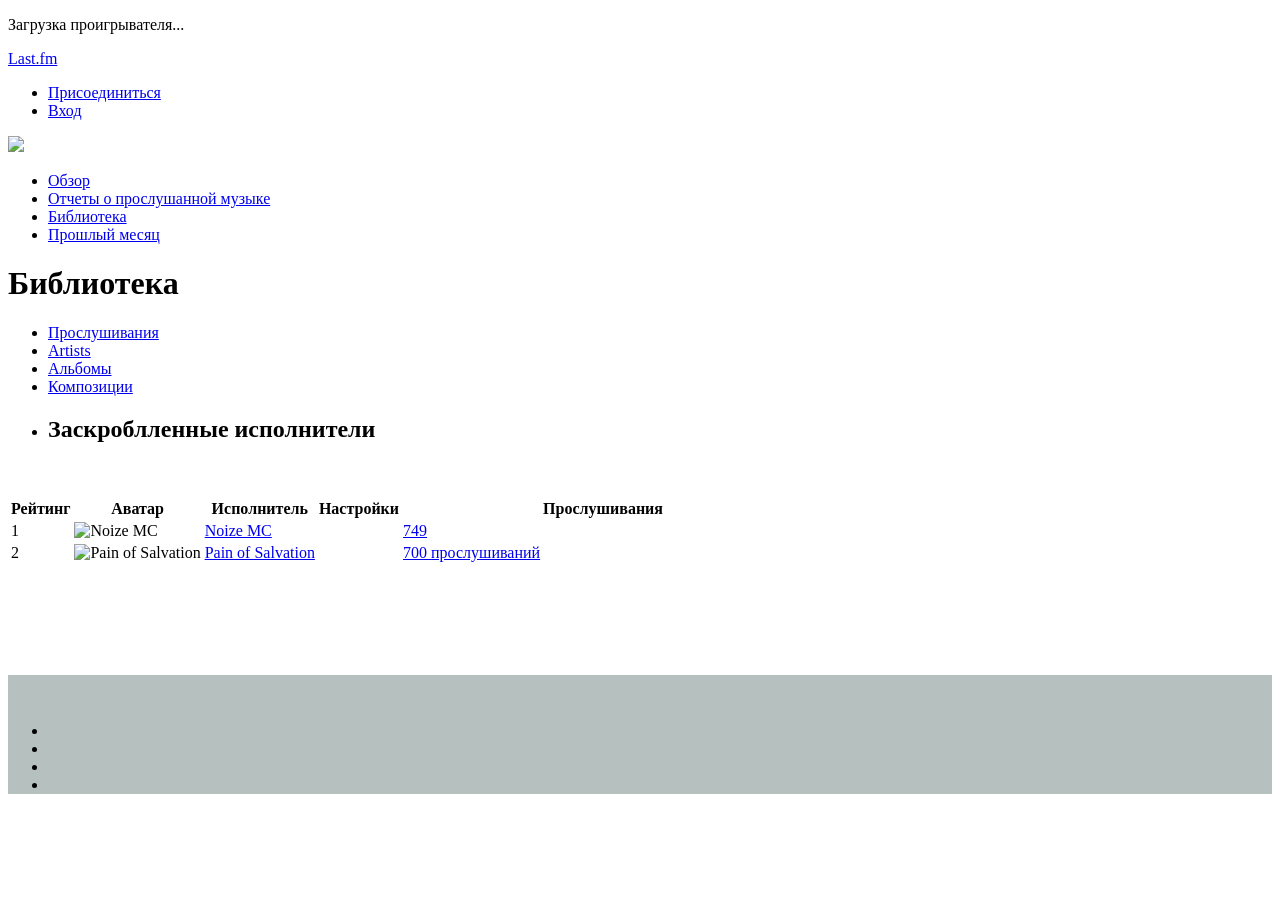
==== src/main/resources/artists.template.html @ 7d0c8c91 "release" ====
<!doctype html>
<html lang="ru" class="no-js playbar-masthead-release-shim">
<head>
    <meta charset="utf-8">
    <meta http-equiv="X-UA-Compatible" content="IE=edge">
    <title>My Last.fm</title>

    <link rel='shortcut icon' href='/static/images/favicon.ico' type='image/ico'>
    <link rel="stylesheet" href="/static/css/default.css" data-stylesheet-name="defaults" charset="utf-8">
    <link rel="stylesheet" href="/static/css/app4.css" data-stylesheet-name="app" charset="utf-8">
    <style>
        .label-my {
            margin-right: 4px !important;
            padding-left: 5px !important;
            padding-right: 5px !important;
            line-height: 17px !important;
        }
        .label-success {
            background-color: #5cb85c !important;

        }
        .label-danger {
            background-color: #d9534f !important;
        }
        .chartlist .chartlist-countbar {
            width: 400px !important;
        }
    </style>
</head>
<body class="anhv1 namespace--user_library_artists content-top-has-nav" >
<div class="top-bar">
    <section class="player-bar  inactive">
        <div class="player-bar-inner-wrap">
            <div class="player-bar-now-playing">
                <div class="player-bar-now-playing-inner-wrap">
                    <p class="player-bar-track " > Загрузка проигрывателя... </p>
                    <p class="player-bar-error player-bar-status--hide"> <span class="player-bar-error-message js-player-error-message"></span> </p>
                </div>
            </div>
        </div>
    </section>
</div>
<div id="content" class="main-content" role="main" aria-live="polite">
    <div>
        <nav class="masthead">
            <div class="masthead-inner-wrap">
                <div class="masthead-logo">
                    <span class="masthead-logo-loading"></span>
                    <a href="https://www.last.fm/ru/"> Last.fm</a>
                </div>
                <ul class=" site-auth site-auth--anon hidden-xs ">
                    <li class="site-auth-item"><a class="site-auth-control" href="#" data-analytics-action="SignUpClick">Присоединиться</a></li>
                    <li class="site-auth-item"><a class="site-auth-control" href="https://secure.last.fm/ru/login">Вход</a></li>
                </ul>
            </div>
        </nav>
        <header class="header header--with-avatar header--sub-page header--user">
            <div class="header-background header-background--has-image" style="background-image: url(https://avatars.mds.yandex.net/get-pdb/211794/4022384e-e4ed-4ffb-9eff-2a1fadc25c05/s600);"></div>
            <div class="container">
                <div class="header-inner-wrap">
                    <div class="header-avatar">
                        <div class="expand-image-show-on-focus header-avatar-inner-wrap">
                            <a href="https://www.last.fm/ru/user/taad2"> <img src="https://lastfm-img2.akamaized.net/i/u/avatar170s/02d8388c991344b0c44f30766af1c9d0.png" class="avatar" itemprop="image"> </a>
                        </div>
                    </div>
                    <div class="header-info">
                        <div class="header-info-primary header-info-primary--with-columns">
                            <div class="header-info-primary-col1">
                                <nav class="navlist secondary-nav navlist--more">
                                    <ul class="navlist-items js-navlist-items">
                                        <li class="navlist-item  secondary-nav-item secondary-nav-item--overview">
                                            <a class="secondary-nav-item-link" href="https://www.last.fm/ru/user/taad2"> Обзор </a></li>
                                        <li class="navlist-item  secondary-nav-item secondary-nav-item--week">
                                            <a class="secondary-nav-item-link" href="https://www.last.fm/ru/user/taad2/listening-report/week"> Отчеты о прослушанной музыке </a></li>
                                        <li class="navlist-item secondary-nav-item secondary-nav-item--library">
                                            <a class="secondary-nav-item-link  secondary-nav-item-link--active" href="https://www.last.fm/ru/user/taad2/library"> Библиотека </a></li>
                                        <li class="navlist-item secondary-nav-item secondary-nav-item--library">
                                            <a class="secondary-nav-item-link" href="/open-last">Прошлый месяц</a></li>
                                    </ul>
                                </nav>
                            </div>
                        </div>
                    </div>
                </div>
            </div>
        </header>
        <div id="mantle_skin" class="adaptive-skin-container">
            <div class="content-top">
                <div class="content-top-inner-wrap">
                    <div class="container content-top-lower">
                        <h1 class="content-top-header"> Библиотека </h1>
                        <div class="library-controls">
                            <nav class="navlist secondary-nav navlist--more">
                                <ul class="navlist-items js-navlist-items">
                                    <li class="navlist-item secondary-nav-item secondary-nav-item--overview">
                                        <a class="secondary-nav-item-link" href="https://www.last.fm/ru/user/taad2/library"> Прослушивания </a></li>
                                    <li class="navlist-item secondary-nav-item secondary-nav-item--artists">
                                        <a class="secondary-nav-item-link secondary-nav-item-link--active" href="https://www.last.fm/ru/user/taad2/library/artists"> Artists </a></li>
                                    <li class="navlist-item secondary-nav-item secondary-nav-item--albums">
                                        <a class="secondary-nav-item-link" href="https://www.last.fm/ru/user/taad2/library/albums"> Альбомы </a></li>
                                    <li class="navlist-item  secondary-nav-item secondary-nav-item--tracks">
                                        <a class="secondary-nav-item-link" href="https://www.last.fm/ru/user/taad2/library/tracks"> Композиции </a></li>
                                </ul>
                            </nav>
                        </div>
                    </div>
                </div>
            </div>
            <div class="container page-content">
                <div class="row">
                    <div class="col-main">
                        <ul class="metadata-list">
                            <li class="metadata-item"> <h2 class="metadata-title">Заскроблленные исполнители</h2> <p class="metadata-display">&nbsp;</p> </li>
                        </ul>


                        <section id="top-artists-section">
                            <table class="chartlist chartlist--no-playlink chartlist--no-loved  chartlist--with-more chartlist--no-duration chartlist--no-timestamp
                                        chartlist--big-image  chartlist--no-compact-image  chartlist--no-download">
                                <thead class="sr-only">
                                <tr>
                                    <th>Рейтинг</th>
                                    <th>Аватар</th>
                                    <th>Исполнитель</th>
                                    <th class="chartlist-more-heading">Настройки</th>
                                    <th>Прослушивания</th>
                                </tr>
                                </thead>
                                <tbody id="my-tr-list">
                                <tr>
                                    <td class="chartlist-index"> 1 </td>
                                    <td class="chartlist-image"> <img src="https://lastfm-img2.akamaized.net/i/u/avatar70s/1739f6b9294f6584e78cf21696e8f32c.jpg" alt="Noize MC" class="avatar"> </td>
                                    <td class="chartlist-name"> <span class="chartlist-ellipsis-wrap"> <a href="https://www.last.fm/ru/music/Noize+MC" class="link-block-target" title="Noize MC">Noize MC</a> </span> </td>
                                    <td class="chartlist-more chartlist-focus-control-cell"> </td>
                                    <td class="chartlist-countbar"> <span class="countbar-bar"> <span class="countbar-bar-slug" style="width:100.0%;"> <a href="https://www.last.fm/ru/user/taad2/library/music/Noize+MC" class="countbar-bar-value"> <span class="countbar-bar-value-wrapper"> 749 </span> </a> </span> </span> </td>
                                </tr>
                                <tr>
                                    <td class="chartlist-index"> 2 </td>
                                    <td class="chartlist-image"> <img src="https://lastfm-img2.akamaized.net/i/u/avatar70s/49f0643a681243c8bffa79cf295267eb.jpg" alt="Pain of Salvation" class="avatar"> </td>
                                    <td class="chartlist-name"> <span class="chartlist-ellipsis-wrap"> <a href="https://www.last.fm/ru/music/Pain+of+Salvation" class="link-block-target" title="Pain of Salvation">Pain of Salvation</a> </span> </td>
                                    <td class="chartlist-more chartlist-focus-control-cell"> </td>
                                    <td class="chartlist-countbar"> <span class="countbar-bar"> <span class="countbar-bar-slug" style="width:93.45794392523365%;"> <a href="https://www.last.fm/ru/user/taad2/library/music/Pain+of+Salvation" class="countbar-bar-value"> <span class="countbar-bar-value-wrapper"> 700 <span class="stat-name">прослушиваний</span> </span> </a> </span> </span> </td>
                                </tr>
                                </tbody>
                            </table>
                            <div>
                                <br />
                                <br />
                                <br />
                                <br />
                                <br />
                            </div>
                        </section>
                    </div>
                </div>
            </div>
        </div>

        <footer class="footer" style="background-color: #b6c0bf;" >
            <div class="footer-top">
                <div class="container">
                    <div class="footer-top-row">
                        <div class="footer-top-col">
                            <h2 class="footer-heading">&nbsp;</h2>
                            <ul class="footer-links">
                                <li><br /></li>
                                <li><br /></li>
                                <li><br /></li>
                                <li><br /></li>
                            </ul>
                        </div>
                    </div>
                </div>
            </div>
        </footer>
    </div>
</div>
</body>
</html>
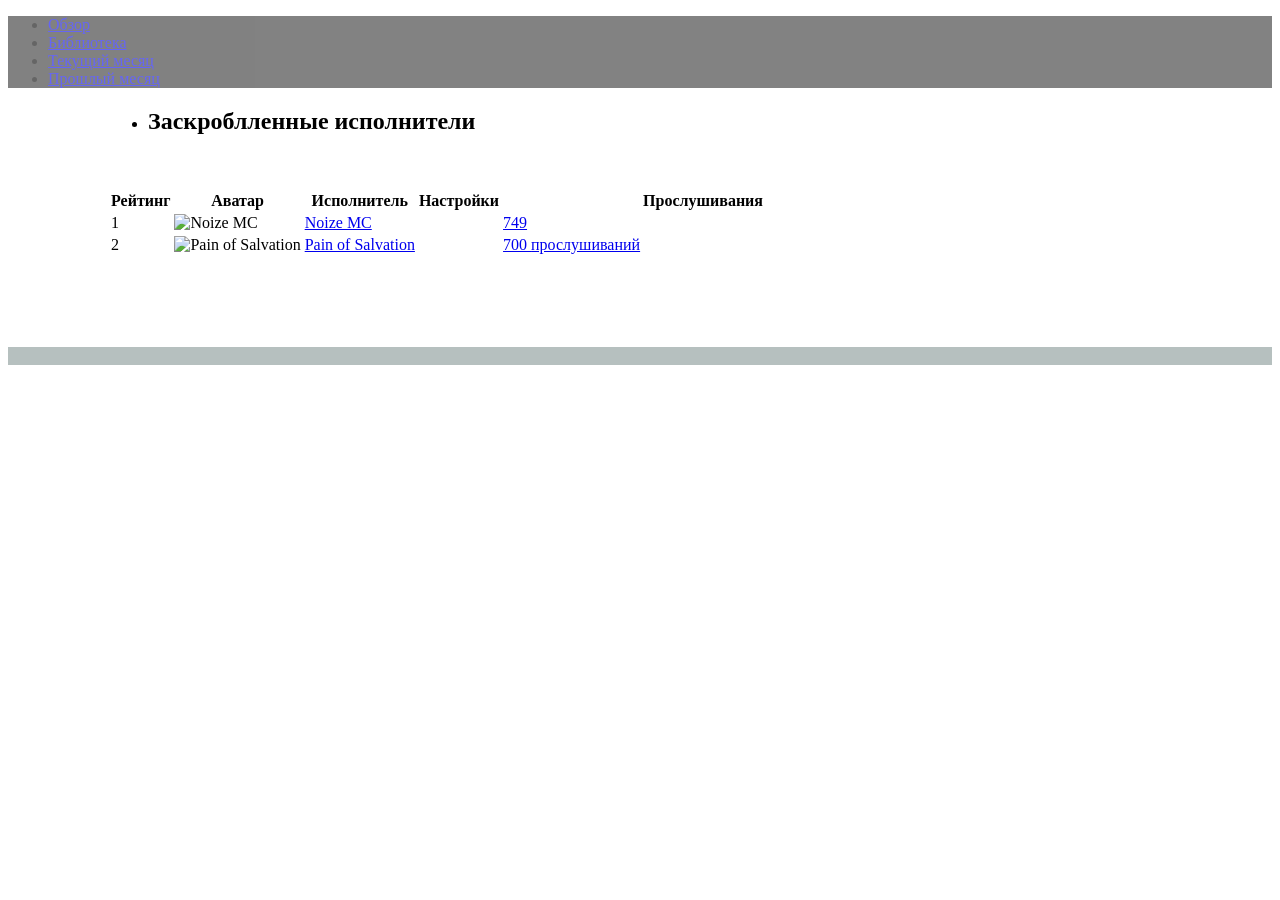
==== commit 7d7fb169: "simplify styles" ====
--- a/src/main/resources/artists.template.html
+++ b/src/main/resources/artists.template.html
@@ -7,8 +7,21 @@
 
     <link rel='shortcut icon' href='/static/images/favicon.ico' type='image/ico'>
     <link rel="stylesheet" href="/static/css/default.css" data-stylesheet-name="defaults" charset="utf-8">
-    <link rel="stylesheet" href="/static/css/app4.css" data-stylesheet-name="app" charset="utf-8">
+    <link rel="stylesheet" href="/static/css/app6.min.css" data-stylesheet-name="app" charset="utf-8">
     <style>
+
+        .label {
+            display: inline-block;
+            text-transform: uppercase;
+            white-space: nowrap;
+            font-size: 11px;
+            padding-left: 7px;
+            padding-right: 7px;
+            border-radius: 5px;
+            background-color: #b90000;
+            color: #fff
+        }
+
         .label-my {
             margin-right: 4px !important;
             padding-left: 5px !important;
@@ -25,59 +38,41 @@
         .chartlist .chartlist-countbar {
             width: 400px !important;
         }
+        .head-top-bg {
+            background-image: url(https://avatars.mds.yandex.net/get-pdb/211794/4022384e-e4ed-4ffb-9eff-2a1fadc25c05/s600);
+            background-size: cover;
+            background-position: center 20%;
+        }
+        .head-mask-bg{
+            background-color: #2f2f2f;
+            opacity: .6;
+        }
+
     </style>
 </head>
 <body class="anhv1 namespace--user_library_artists content-top-has-nav" >
-<div class="top-bar">
-    <section class="player-bar  inactive">
-        <div class="player-bar-inner-wrap">
-            <div class="player-bar-now-playing">
-                <div class="player-bar-now-playing-inner-wrap">
-                    <p class="player-bar-track " > Загрузка проигрывателя... </p>
-                    <p class="player-bar-error player-bar-status--hide"> <span class="player-bar-error-message js-player-error-message"></span> </p>
-                </div>
-            </div>
-        </div>
-    </section>
-</div>
 <div id="content" class="main-content" role="main" aria-live="polite">
     <div>
-        <nav class="masthead">
-            <div class="masthead-inner-wrap">
-                <div class="masthead-logo">
-                    <span class="masthead-logo-loading"></span>
-                    <a href="https://www.last.fm/ru/"> Last.fm</a>
-                </div>
-                <ul class=" site-auth site-auth--anon hidden-xs ">
-                    <li class="site-auth-item"><a class="site-auth-control" href="#" data-analytics-action="SignUpClick">Присоединиться</a></li>
-                    <li class="site-auth-item"><a class="site-auth-control" href="https://secure.last.fm/ru/login">Вход</a></li>
-                </ul>
-            </div>
-        </nav>
-        <header class="header header--with-avatar header--sub-page header--user">
-            <div class="header-background header-background--has-image" style="background-image: url(https://avatars.mds.yandex.net/get-pdb/211794/4022384e-e4ed-4ffb-9eff-2a1fadc25c05/s600);"></div>
-            <div class="container">
-                <div class="header-inner-wrap">
-                    <div class="header-avatar">
-                        <div class="expand-image-show-on-focus header-avatar-inner-wrap">
-                            <a href="https://www.last.fm/ru/user/taad2"> <img src="https://lastfm-img2.akamaized.net/i/u/avatar170s/02d8388c991344b0c44f30766af1c9d0.png" class="avatar" itemprop="image"> </a>
-                        </div>
-                    </div>
-                    <div class="header-info">
-                        <div class="header-info-primary header-info-primary--with-columns">
-                            <div class="header-info-primary-col1">
-                                <nav class="navlist secondary-nav navlist--more">
-                                    <ul class="navlist-items js-navlist-items">
-                                        <li class="navlist-item  secondary-nav-item secondary-nav-item--overview">
-                                            <a class="secondary-nav-item-link" href="https://www.last.fm/ru/user/taad2"> Обзор </a></li>
-                                        <li class="navlist-item  secondary-nav-item secondary-nav-item--week">
-                                            <a class="secondary-nav-item-link" href="https://www.last.fm/ru/user/taad2/listening-report/week"> Отчеты о прослушанной музыке </a></li>
-                                        <li class="navlist-item secondary-nav-item secondary-nav-item--library">
-                                            <a class="secondary-nav-item-link  secondary-nav-item-link--active" href="https://www.last.fm/ru/user/taad2/library"> Библиотека </a></li>
-                                        <li class="navlist-item secondary-nav-item secondary-nav-item--library">
-                                            <a class="secondary-nav-item-link" href="/open-last">Прошлый месяц</a></li>
-                                    </ul>
-                                </nav>
+        <header class="header header--with-avatar header--sub-page header--user head-top-bg" >
+            <div class="head-mask-bg">
+                <div class="container">
+                    <div class="header-inner-wrap" >
+                        <div class="header-info">
+                            <div class="header-info-primary header-info-primary--with-columns">
+                                <div class="header-info-primary-col1">
+                                    <nav class="navlist secondary-nav navlist--more">
+                                        <ul class="navlist-items js-navlist-items">
+                                            <li class="navlist-item  secondary-nav-item secondary-nav-item--overview">
+                                                <a class="secondary-nav-item-link" href="https://www.last.fm/ru/user/taad2"> Обзор </a></li>
+                                            <li class="navlist-item secondary-nav-item secondary-nav-item--library">
+                                                <a class="secondary-nav-item-link  secondary-nav-item-link--active" href="https://www.last.fm/ru/user/taad2/library"> Библиотека </a></li>
+                                            <li class="navlist-item secondary-nav-item secondary-nav-item--library">
+                                                <a class="secondary-nav-item-link" href="/open">Текущий месяц</a></li>
+                                            <li class="navlist-item secondary-nav-item secondary-nav-item--library">
+                                                <a class="secondary-nav-item-link" href="/open-last">Прошлый месяц</a></li>
+                                        </ul>
+                                    </nav>
+                                </div>
                             </div>
                         </div>
                     </div>
@@ -85,34 +80,12 @@
             </div>
         </header>
         <div id="mantle_skin" class="adaptive-skin-container">
-            <div class="content-top">
-                <div class="content-top-inner-wrap">
-                    <div class="container content-top-lower">
-                        <h1 class="content-top-header"> Библиотека </h1>
-                        <div class="library-controls">
-                            <nav class="navlist secondary-nav navlist--more">
-                                <ul class="navlist-items js-navlist-items">
-                                    <li class="navlist-item secondary-nav-item secondary-nav-item--overview">
-                                        <a class="secondary-nav-item-link" href="https://www.last.fm/ru/user/taad2/library"> Прослушивания </a></li>
-                                    <li class="navlist-item secondary-nav-item secondary-nav-item--artists">
-                                        <a class="secondary-nav-item-link secondary-nav-item-link--active" href="https://www.last.fm/ru/user/taad2/library/artists"> Artists </a></li>
-                                    <li class="navlist-item secondary-nav-item secondary-nav-item--albums">
-                                        <a class="secondary-nav-item-link" href="https://www.last.fm/ru/user/taad2/library/albums"> Альбомы </a></li>
-                                    <li class="navlist-item  secondary-nav-item secondary-nav-item--tracks">
-                                        <a class="secondary-nav-item-link" href="https://www.last.fm/ru/user/taad2/library/tracks"> Композиции </a></li>
-                                </ul>
-                            </nav>
-                        </div>
-                    </div>
-                </div>
-            </div>
-            <div class="container page-content">
+            <div class="container page-content" style="margin-left: 100px;">
                 <div class="row">
                     <div class="col-main">
                         <ul class="metadata-list">
                             <li class="metadata-item"> <h2 class="metadata-title">Заскроблленные исполнители</h2> <p class="metadata-display">&nbsp;</p> </li>
                         </ul>
-
 
                         <section id="top-artists-section">
                             <table class="chartlist chartlist--no-playlink chartlist--no-loved  chartlist--with-more chartlist--no-duration chartlist--no-timestamp
@@ -159,17 +132,7 @@
         <footer class="footer" style="background-color: #b6c0bf;" >
             <div class="footer-top">
                 <div class="container">
-                    <div class="footer-top-row">
-                        <div class="footer-top-col">
-                            <h2 class="footer-heading">&nbsp;</h2>
-                            <ul class="footer-links">
-                                <li><br /></li>
-                                <li><br /></li>
-                                <li><br /></li>
-                                <li><br /></li>
-                            </ul>
-                        </div>
-                    </div>
+                    <br />
                 </div>
             </div>
         </footer>
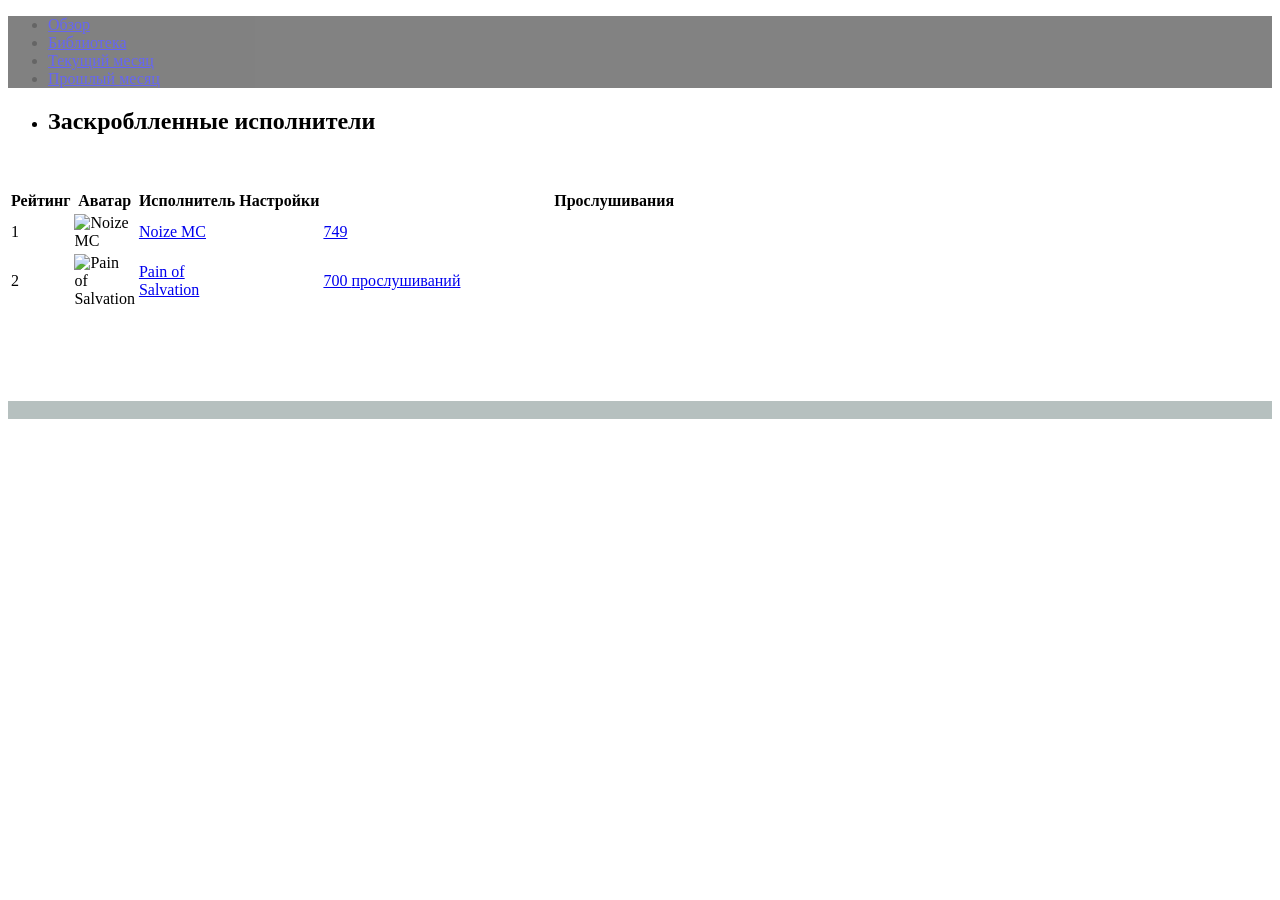
==== commit 106f2687: "link to last-fm fix" ====
--- a/src/main/resources/artists.template.html
+++ b/src/main/resources/artists.template.html
@@ -36,7 +36,7 @@
             background-color: #d9534f !important;
         }
         .chartlist .chartlist-countbar {
-            width: 400px !important;
+            width: 600px !important;
         }
         .head-top-bg {
             background-image: url(https://avatars.mds.yandex.net/get-pdb/211794/4022384e-e4ed-4ffb-9eff-2a1fadc25c05/s600);
@@ -80,9 +80,9 @@
             </div>
         </header>
         <div id="mantle_skin" class="adaptive-skin-container">
-            <div class="container page-content" style="margin-left: 100px;">
+            <div class="container page-content" style="margin-right: auto; margin-left: auto;">
                 <div class="row">
-                    <div class="col-main">
+                    <div class="col-main" style="width: 900px;">
                         <ul class="metadata-list">
                             <li class="metadata-item"> <h2 class="metadata-title">Заскроблленные исполнители</h2> <p class="metadata-display">&nbsp;</p> </li>
                         </ul>
